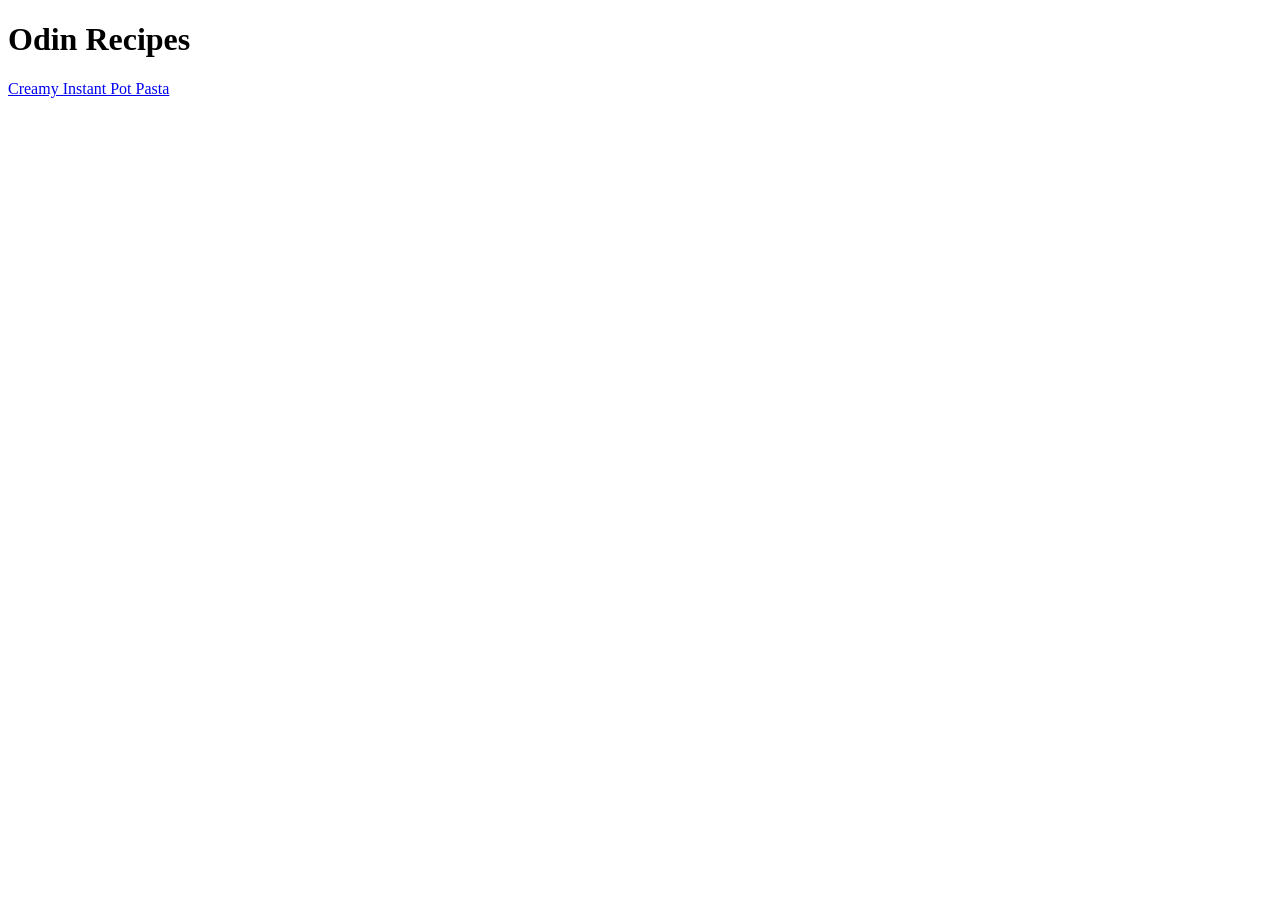
==== index.html @ a729240d "First recipe page" ====
<!DOCTYPE html>
<html lang="en">
<head>
    <meta charset="UTF-8">
    <title>Odin Recipes</title>
</head>
<body>
    <h1>Odin Recipes</h1>
    <a href="./recipes/creamy-pasta.html">Creamy Instant Pot Pasta</a>
</body>
</html>
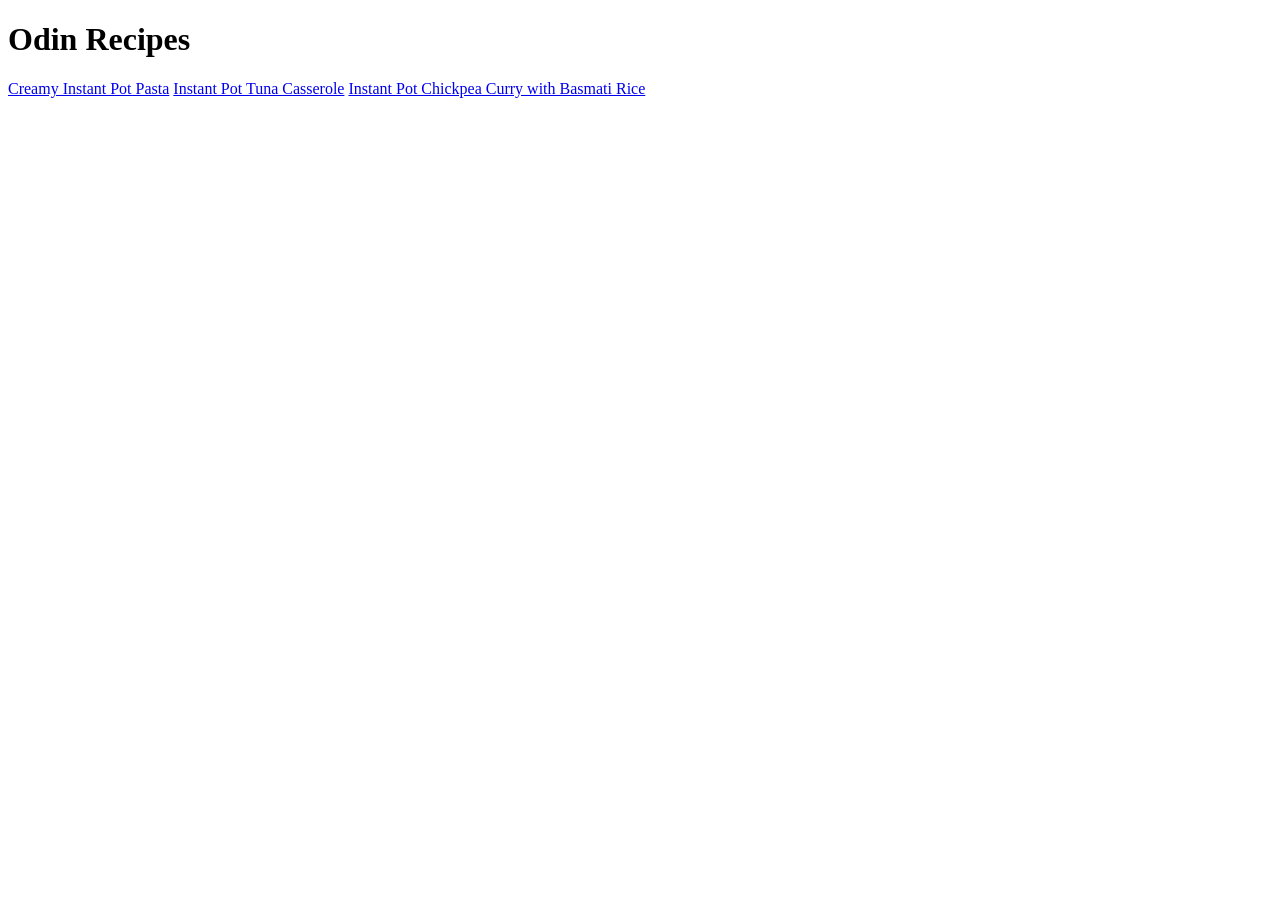
==== commit 21789652: "Added two more recipes" ====
--- a/index.html
+++ b/index.html
@@ -7,5 +7,7 @@
 <body>
     <h1>Odin Recipes</h1>
     <a href="./recipes/creamy-pasta.html">Creamy Instant Pot Pasta</a>
+    <a href="./recipes/tuna-casserole.html">Instant Pot Tuna Casserole</a>
+    <a href="./recipes/chickpea-curry.html">Instant Pot Chickpea Curry with Basmati Rice</a>
 </body>
 </html>
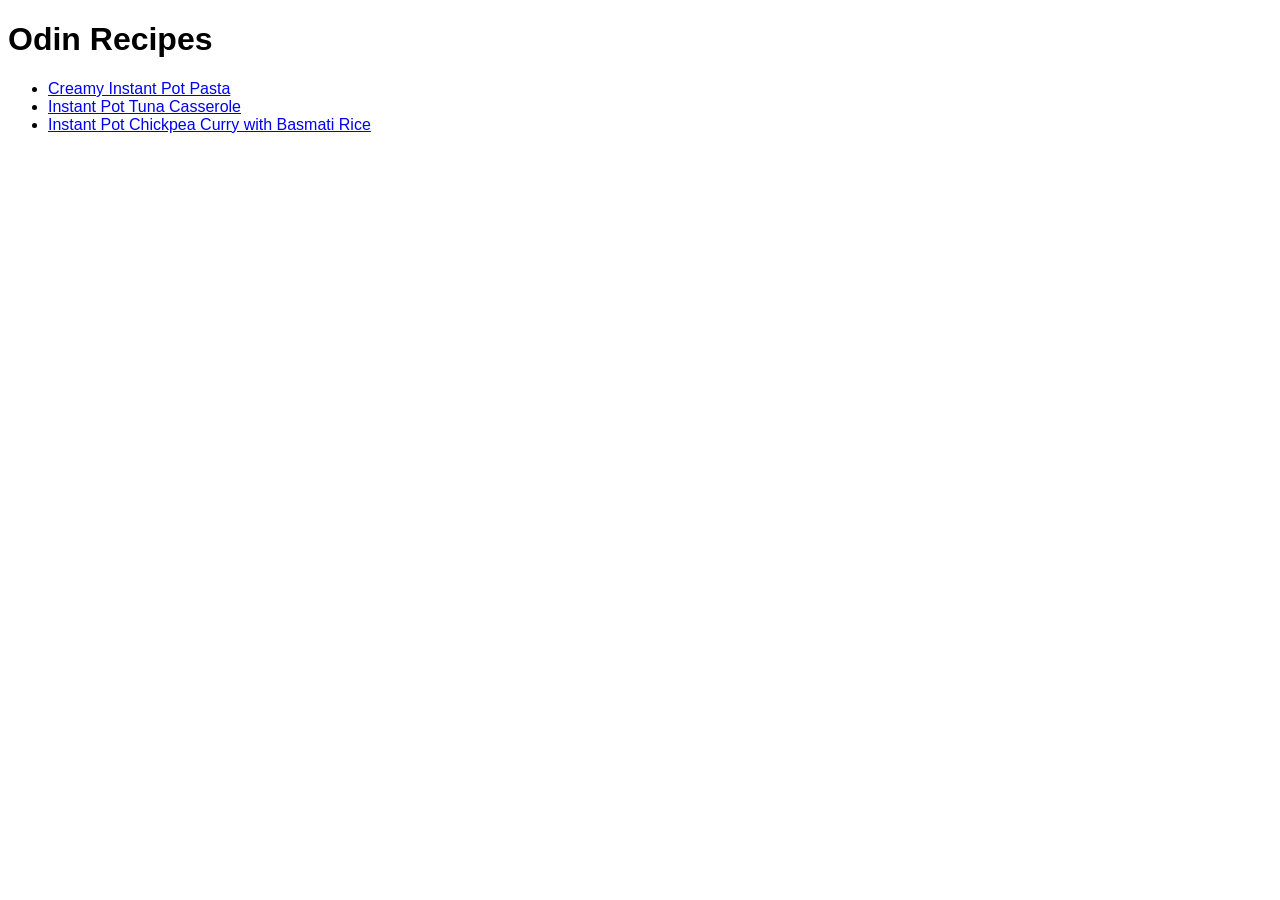
==== commit 39eb9ada: "Adding styling" ====
--- a/index.html
+++ b/index.html
@@ -3,11 +3,14 @@
 <head>
     <meta charset="UTF-8">
     <title>Odin Recipes</title>
+    <link href="./styles/styles.css" rel="stylesheet"/>
 </head>
 <body>
     <h1>Odin Recipes</h1>
-    <a href="./recipes/creamy-pasta.html">Creamy Instant Pot Pasta</a>
-    <a href="./recipes/tuna-casserole.html">Instant Pot Tuna Casserole</a>
-    <a href="./recipes/chickpea-curry.html">Instant Pot Chickpea Curry with Basmati Rice</a>
+    <ul>
+        <li><a href="./recipes/creamy-pasta.html">Creamy Instant Pot Pasta</a></li>
+        <li><a href="./recipes/tuna-casserole.html">Instant Pot Tuna Casserole</a></li>
+        <li><a href="./recipes/chickpea-curry.html">Instant Pot Chickpea Curry with Basmati Rice</a></li>
+    </ul>
 </body>
 </html>
--- a/styles/styles.css
+++ b/styles/styles.css
@@ -0,0 +1,19 @@
+html {
+  box-sizing: border-box;
+}
+*, *:before, *:after {
+  box-sizing: inherit;
+}
+
+* {
+  font-family: Verdana, Geneva, Tahoma, sans-serif;
+}
+
+.sample-image {
+  height: 500px;
+  width: auto;
+}
+
+span.ingredient {
+  color: red;
+}
